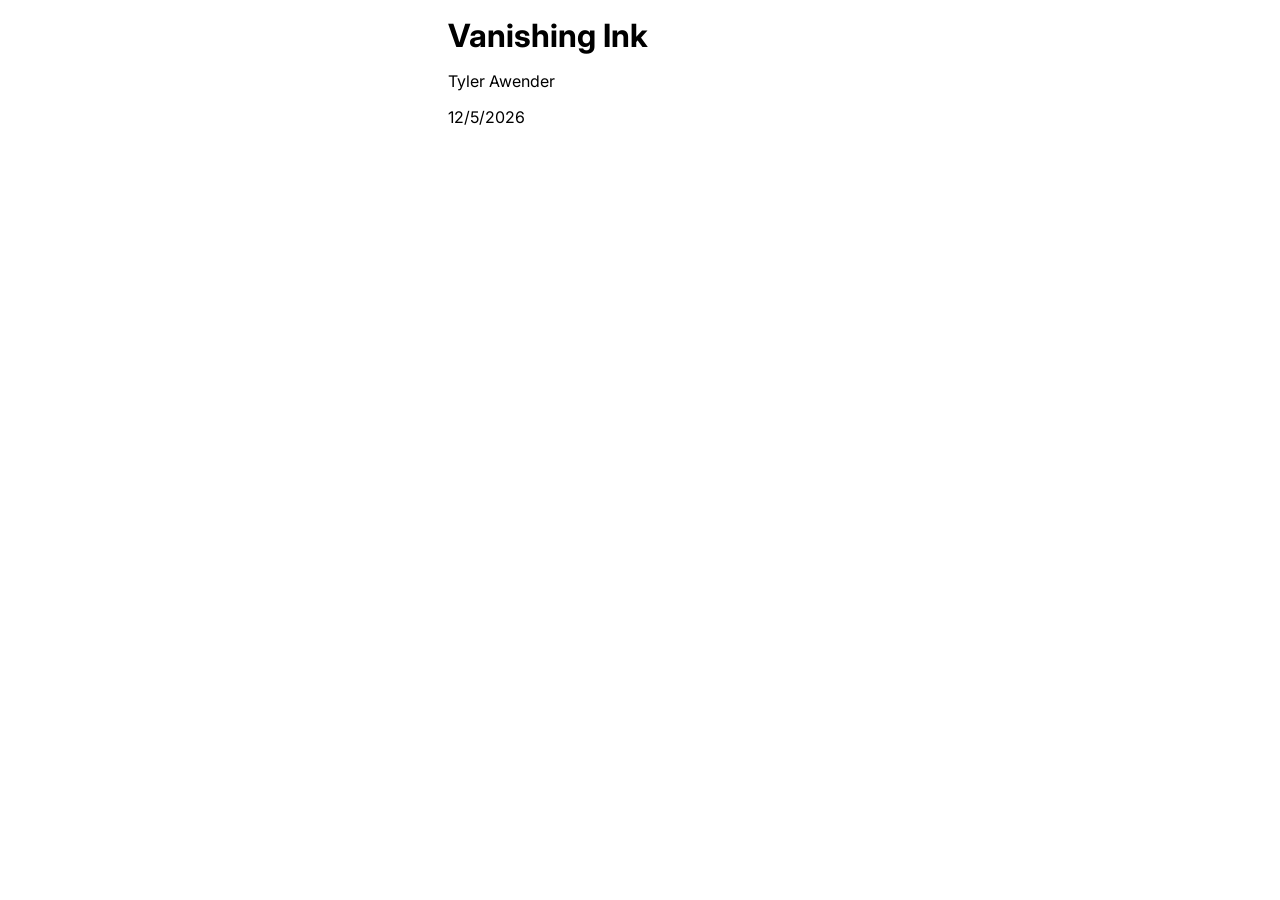
==== index.html @ db0cd327 "Added basic functionality" ====
<!DOCTYPE html>
<html lang="en">
  <head>
    <meta charset="UTF-8" />
    <meta name="viewport" content="width=device-width, initial-scale=1.0" />
    <title>Vanishing Ink</title>
    <link rel="preconnect" href="https://fonts.googleapis.com" />
    <link rel="preconnect" href="https://fonts.gstatic.com" crossorigin />
    <link
      href="https://fonts.googleapis.com/css2?family=Inter:ital,opsz,wght@0,14..32,100..900;1,14..32,100..900&display=swap" rel="stylesheet"/>
    <link rel="stylesheet" href="css/global.css">
    <script src="js/corruptionMap.js"></script>
    <script src="js/main.js"></script>

  </head>
  
  <body>
    <div class="content-container">
        <h1>Vanishing Ink</h1>
        <p>Tyler Awender</p>
        <p id="date"></p>
        <p id="userInput"></p>
    </div>
  </body>
</html>
---- css/global.css ----
*
{
    margin: 0;
    padding: 0;
    box-sizing: border-box;
}

h1
{
    font-family: "Inter";
    padding-top: 1rem;

}

p
{
    font-family: "Inter";
    padding-top: 1rem;
}

body
{
    display: flex;
    justify-content: center;

}

.content-container
{
    display: flex;
    flex-direction: column;
    align-items: flex-start;
    text-align: left;
    max-width: 30%;
    min-width: 30%;
}

#userInput
{
    /* p does not support newline by default */
    white-space: pre-wrap;
}
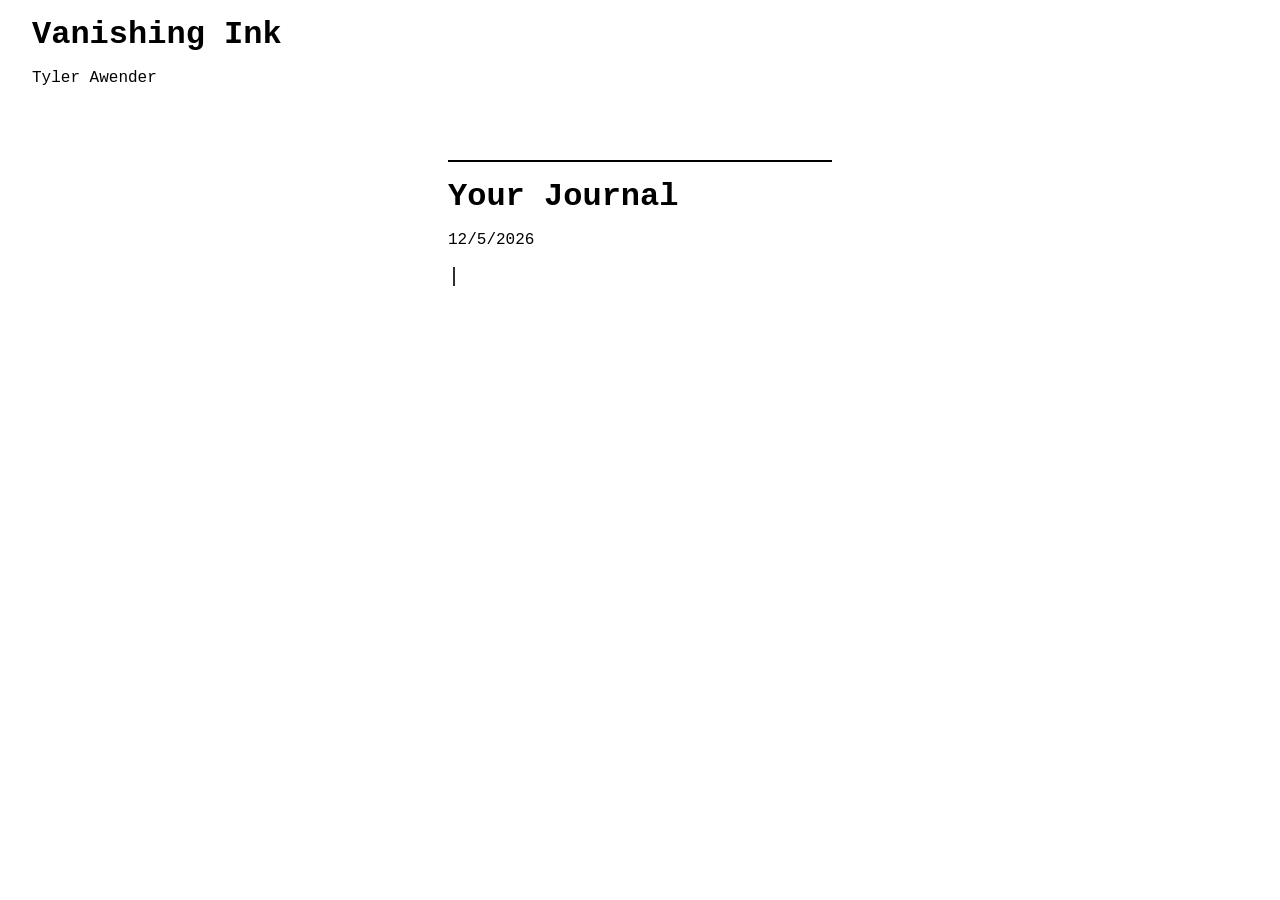
==== commit 85ade254: "Added styling" ====
--- a/index.html
+++ b/index.html
@@ -7,19 +7,26 @@
     <link rel="preconnect" href="https://fonts.googleapis.com" />
     <link rel="preconnect" href="https://fonts.gstatic.com" crossorigin />
     <link
-      href="https://fonts.googleapis.com/css2?family=Inter:ital,opsz,wght@0,14..32,100..900;1,14..32,100..900&display=swap" rel="stylesheet"/>
-    <link rel="stylesheet" href="css/global.css">
+      href="https://fonts.googleapis.com/css2?family=Inter:ital,opsz,wght@0,14..32,100..900;1,14..32,100..900&display=swap"
+      rel="stylesheet"
+    />
+    <link rel="stylesheet" href="css/global.css" />
     <script src="js/corruptionMap.js"></script>
     <script src="js/main.js"></script>
+  </head>
 
-  </head>
-  
   <body>
-    <div class="content-container">
-        <h1>Vanishing Ink</h1>
+    <div class="title-div">
+        <h1 id="title">Vanishing Ink</h1>
         <p>Tyler Awender</p>
-        <p id="date"></p>
+    </div>
+
+    <div class="outer-div">
+      <div class="content-container">
+        <h1 class="typewriter ">Your Journal</h1>
+        <p id="date" class="typewriter"></p>
         <p id="userInput"></p>
+      </div>
     </div>
   </body>
-</html>+</html>
--- a/css/global.css
+++ b/css/global.css
@@ -7,21 +7,27 @@
 
 h1
 {
-    font-family: "Inter";
+    font-family: 'Courier New', Courier, monospace;
     padding-top: 1rem;
-
 }
 
 p
 {
-    font-family: "Inter";
+    font-family: 'Courier New', Courier, monospace;
     padding-top: 1rem;
 }
 
-body
+.title-div
+{
+    padding-left: 2rem;
+    position: absolute;
+}
+
+.outer-div
 {
     display: flex;
     justify-content: center;
+    padding-top: 10rem;
 
 }
 
@@ -33,10 +39,45 @@
     text-align: left;
     max-width: 30%;
     min-width: 30%;
+
+    border-top: 2px solid black;
+    display: block;
 }
+
+
 
 #userInput
 {
     /* p does not support newline by default */
     white-space: pre-wrap;
 }
+
+#userInput::after
+{
+    content: "|"; /* Cursor */
+    display: inline-block;
+    font-size: 20px;
+    animation: cursorBlink 1000ms steps(1, start) infinite;
+}
+
+@keyframes cursorBlink
+{
+    50% { opacity: 0; }
+}
+
+
+.typewriter
+{
+    width: 22ch;
+    animation: typing 2s steps(22), blink .5s step-end infinite alternate;
+    white-space: nowrap;
+    overflow: hidden;
+}
+
+@keyframes typing
+{
+from
+{
+    width: 0
+}
+}
